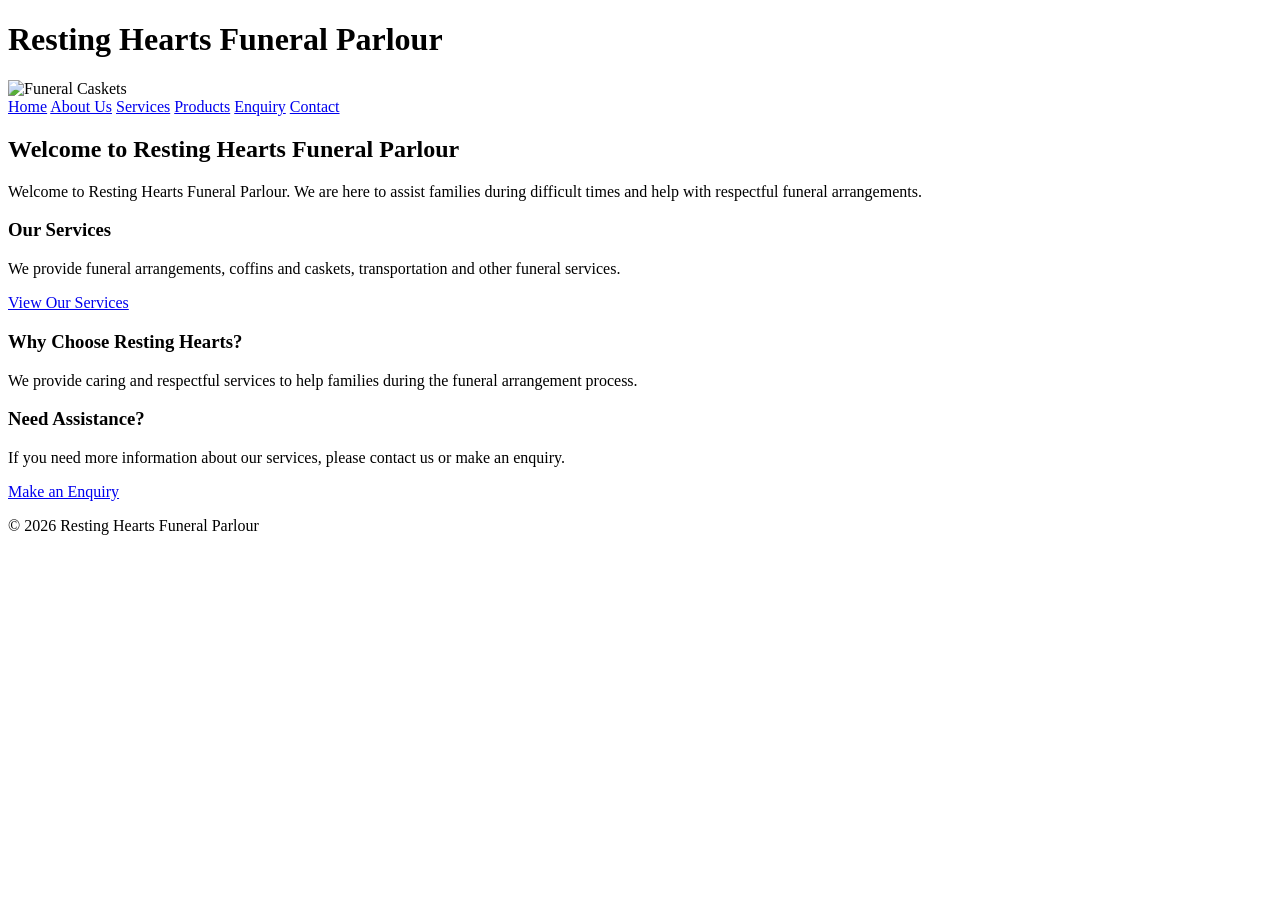
==== index.html @ ae93c055 "added/updated index.html" ====
<!DOCTYPE html>
<html>

<head>
    <meta charset="UTF-8">
    <meta name="viewport" content="width=device-width, initial-scale=1.0">
    <title>Home - Resting Hearts Funeral Parlour</title>
    <link rel="stylesheet" href="CSS/style.css">
</head>

<body>

    <!-- Header -->
    <header>


        <h1>Resting Hearts Funeral Parlour</h1>

        <img src="images/Invercargill+Funeral+Caskets.webp" alt="Funeral Caskets">

        <!-- Navigation -->
        <nav>
            <a href="index.html">Home</a>
            <a href="about.html">About Us</a>
            <a href="services.html">Services</a>
            <a href="products.html">Products</a>
            <a href="enquiry.html">Enquiry</a>
            <a href="contact.html">Contact</a>
        </nav>

    </header>

    <!-- Main content -->
    <main>

        <h2>Welcome to Resting Hearts Funeral Parlour</h2>

        <p>
            Welcome to Resting Hearts Funeral Parlour.
            We are here to assist families during difficult
            times and help with respectful funeral arrangements.
        </p>

        <h3>Our Services</h3>

        <p>
            We provide funeral arrangements, coffins and caskets,
            transportation and other funeral services.
        </p>

        <a href="services.html">View Our Services</a>

        <h3>Why Choose Resting Hearts?</h3>

        <p>
            We provide caring and respectful services to help
            families during the funeral arrangement process.
        </p>

        <h3>Need Assistance?</h3>

        <p>
            If you need more information about our services,
            please contact us or make an enquiry.
        </p>

        <a href="enquiry.html">Make an Enquiry</a>

    </main>

    <!-- Footer -->
    <footer>

        <p>
            &copy; 2026 Resting Hearts Funeral Parlour
        </p>

    </footer>

</body>

</html>
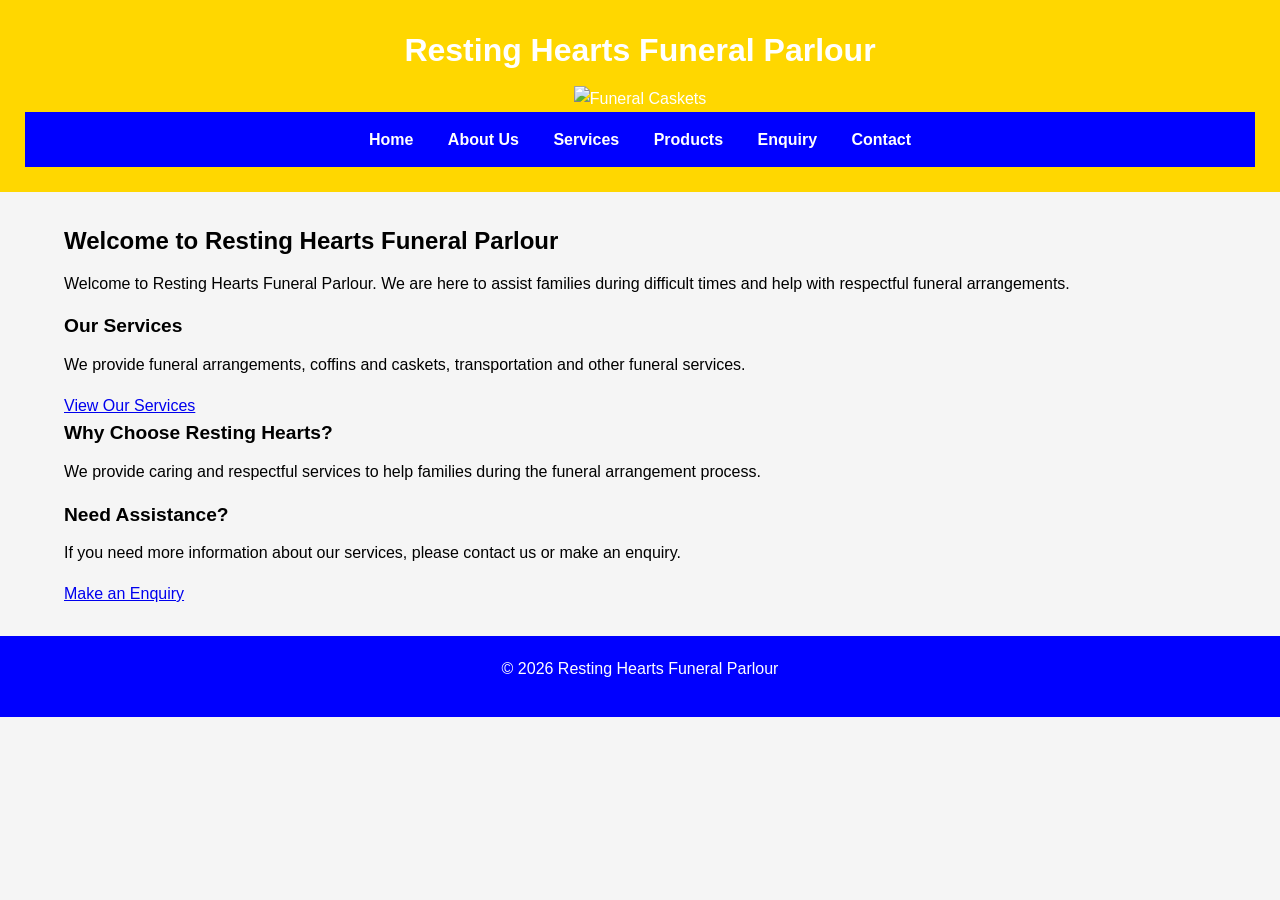
==== commit 551c6c2f: "Updated index.html" ====
--- a/index.html
+++ b/index.html
@@ -21,7 +21,7 @@
         <!-- Navigation -->
         <nav>
             <a href="index.html">Home</a>
-            <a href="about.html">About Us</a>
+            <a href="about_us.html">About Us</a>
             <a href="services.html">Services</a>
             <a href="products.html">Products</a>
             <a href="enquiry.html">Enquiry</a>
@@ -79,4 +79,4 @@
 
 </body>
 
-</html>+</html>
--- a/CSS/style.css
+++ b/CSS/style.css
@@ -0,0 +1,230 @@
+/* base styling */
+* {
+    margin: 0;
+    padding: 0;
+    box-sizing: border-box;
+}
+
+
+body {
+    font-family: Arial, sans-serif;
+    font-size: 16px;
+    line-height: 1.6;
+    color: #000000;
+    background-color: #f5f5f5;
+}
+
+/* Header styling */
+header {
+    background-color: #FFD700;
+    color: white;
+    text-align: center;
+    padding: 25px;
+}
+
+header h1 {
+    font-size: 2rem;
+    margin-bottom: 10px;
+}
+
+/* Navigation Bar */
+nav {
+    background-color: #0000FF;
+    text-align: center;
+    padding: 15px;
+}
+
+nav a {
+    color: white;
+    text-decoration: none;
+    margin: 0 15px;
+    font-weight: bold;
+}
+/* Navigation hover effect */
+nav a:hover {
+    text-decoration: underline;
+}
+
+/* Main content */
+main {
+    width: 90%;
+    max-width: 1200px;
+    margin: 30px auto;
+}
+
+/* H1 headings */
+h1 {
+    font-size: 2rem;
+    margin-bottom: 15px;
+}
+/* h2 headings */
+h2 {
+    font-size: 1.5rem;
+    margin-bottom: 10px;
+}
+/* h3 headings */
+h3 {
+    font-size: 1.2rem;
+    margin-bottom: 10px;
+}
+
+/* Paragraphs */
+p {
+    margin-bottom: 15px;
+}
+
+/* Images */
+img {
+    max-width: 100%;
+    height: auto;
+}
+
+/* Sections */
+section {
+    background-color: white;
+    padding: 25px;
+    margin-bottom: 25px;
+    border-radius: 5px;
+    box-shadow: 0 2px 5px #cccccc;
+}
+
+/* Products and services */
+.products,
+.services {
+    display: flex;
+    flex-wrap: wrap;
+    gap: 20px;
+}
+
+/* Card */
+.card {
+    background-color: white;
+    padding: 20px;
+    border: 1px solid #dddddd;
+    border-radius: 5px;
+    flex: 1;
+    min-width: 250px;
+}
+
+/* Buttons */
+button,
+.button {
+    background-color: #333333;
+    color: white;
+    padding: 10px 20px;
+    border: none;
+    border-radius: 5px;
+    text-decoration: none;
+    cursor: pointer;
+}
+/* Button hover effect */
+button:hover,
+.button:hover {
+    background-color: #555555;
+}
+
+/* Form */
+form {
+    background-color: white;
+    padding: 25px;
+    border-radius: 5px;
+}
+/* Labels */
+label {
+    display: block;
+    margin-bottom: 5px;
+    font-weight: bold;
+}
+/* Form input styling */
+input,
+textarea,
+select {
+    width: 100%;
+    padding: 10px;
+    margin-bottom: 15px;
+    border: 1px solid #cccccc;
+    border-radius: 4px;
+    font-size: 1rem;
+}
+
+input:focus,
+textarea:focus,
+select:focus {
+    outline: 2px solid #777777;
+}
+
+/* Footer styling */
+footer {
+    background-color: #0000FF;
+    color: white;
+    text-align: center;
+    padding: 20px;
+    margin-top: 30px;
+}
+
+
+/* Responsive navigation */
+@media screen and (max-width: 768px) {
+
+    nav a {
+        display: block;
+        margin: 8px;
+    }
+
+    main {
+        width: 95%;
+    }
+
+    .products,
+    .services {
+        flex-direction: column;
+    }
+
+    .card {
+        width: 100%;
+    }
+
+    header h1 {
+        font-size: 1.7rem;
+    }
+}
+
+/* Mobile phone styling */
+@media screen and (max-width: 480px) {
+
+
+
+    header {
+        padding: 20px 10px;
+    }
+
+    header h1 {
+        font-size: 1.5rem;
+    }
+
+    nav {
+        padding: 10px;
+    }
+
+    main {
+        width: 95%;
+        margin: 20px auto;
+    }
+
+    section {
+        padding: 15px;
+    }
+
+    h1 {
+        font-size: 1.6rem;
+    }
+
+    h2 {
+        font-size: 1.3rem;
+    }
+    
+
+    .card {
+        min-width: 100%;
+    }
+}
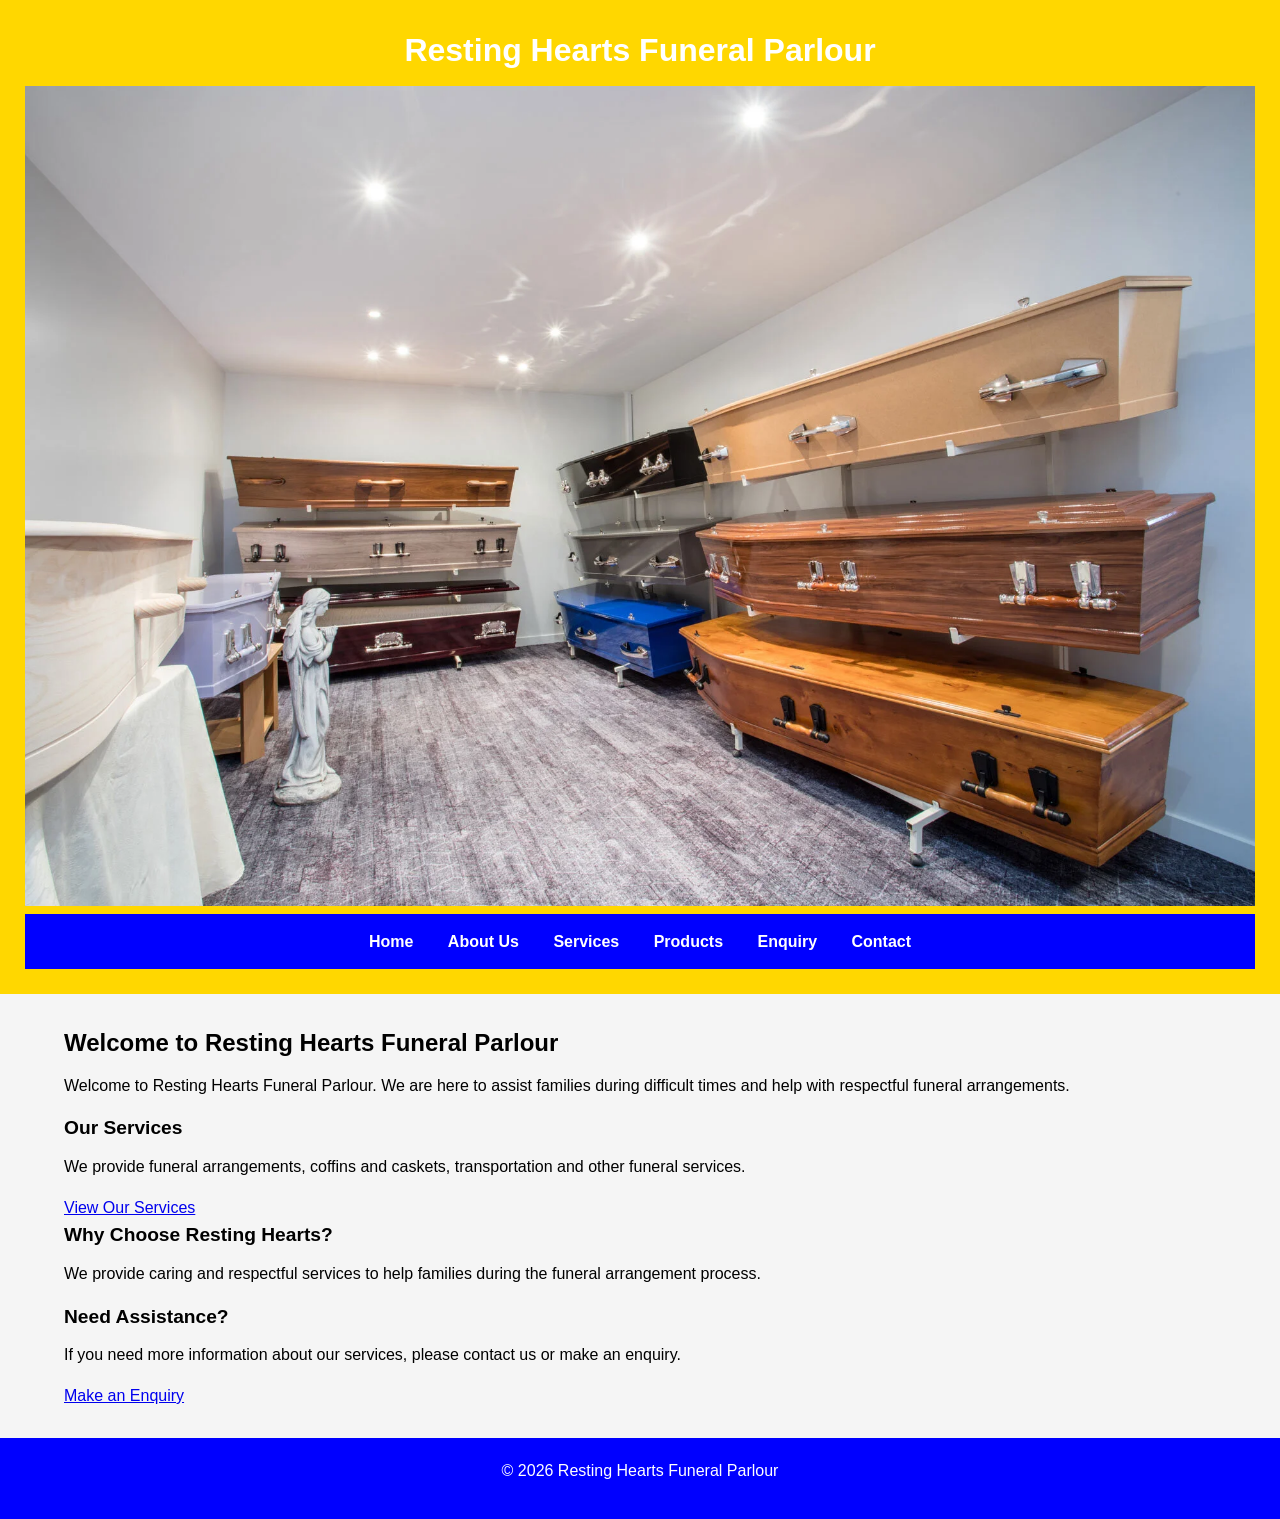
==== commit 489e281f: "initial commit" ====
--- a/index.html
+++ b/index.html
@@ -1,82 +1,82 @@
-<!DOCTYPE html>
-<html>
-
-<head>
-    <meta charset="UTF-8">
-    <meta name="viewport" content="width=device-width, initial-scale=1.0">
-    <title>Home - Resting Hearts Funeral Parlour</title>
-    <link rel="stylesheet" href="CSS/style.css">
-</head>
-
-<body>
-
-    <!-- Header -->
-    <header>
-
-
-        <h1>Resting Hearts Funeral Parlour</h1>
-
-        <img src="images/Invercargill+Funeral+Caskets.webp" alt="Funeral Caskets">
-
-        <!-- Navigation -->
-        <nav>
-            <a href="index.html">Home</a>
-            <a href="about_us.html">About Us</a>
-            <a href="services.html">Services</a>
-            <a href="products.html">Products</a>
-            <a href="enquiry.html">Enquiry</a>
-            <a href="contact.html">Contact</a>
-        </nav>
-
-    </header>
-
-    <!-- Main content -->
-    <main>
-
-        <h2>Welcome to Resting Hearts Funeral Parlour</h2>
-
-        <p>
-            Welcome to Resting Hearts Funeral Parlour.
-            We are here to assist families during difficult
-            times and help with respectful funeral arrangements.
-        </p>
-
-        <h3>Our Services</h3>
-
-        <p>
-            We provide funeral arrangements, coffins and caskets,
-            transportation and other funeral services.
-        </p>
-
-        <a href="services.html">View Our Services</a>
-
-        <h3>Why Choose Resting Hearts?</h3>
-
-        <p>
-            We provide caring and respectful services to help
-            families during the funeral arrangement process.
-        </p>
-
-        <h3>Need Assistance?</h3>
-
-        <p>
-            If you need more information about our services,
-            please contact us or make an enquiry.
-        </p>
-
-        <a href="enquiry.html">Make an Enquiry</a>
-
-    </main>
-
-    <!-- Footer -->
-    <footer>
-
-        <p>
-            &copy; 2026 Resting Hearts Funeral Parlour
-        </p>
-
-    </footer>
-
-</body>
-
-</html>
+<!DOCTYPE html>
+<html>
+
+<head>
+    <meta charset="UTF-8">
+    <meta name="viewport" content="width=device-width, initial-scale=1.0">
+    <title>Home - Resting Hearts Funeral Parlour</title>
+    <link rel="stylesheet" href="CSS/style.css">
+</head>
+
+<body>
+
+    <!-- Header -->
+    <header>
+
+
+        <h1>Resting Hearts Funeral Parlour</h1>
+
+        <img src="images/Invercargill+Funeral+Caskets.webp" alt="Funeral Caskets">
+
+        <!-- Navigation -->
+        <nav>
+            <a href="index.html">Home</a>
+            <a href="about_us.html">About Us</a>
+            <a href="services.html">Services</a>
+            <a href="products.html">Products</a>
+            <a href="enquiry.html">Enquiry</a>
+            <a href="contact.html">Contact</a>
+        </nav>
+
+    </header>
+
+    <!-- Main content -->
+    <main>
+
+        <h2>Welcome to Resting Hearts Funeral Parlour</h2>
+
+        <p>
+            Welcome to Resting Hearts Funeral Parlour.
+            We are here to assist families during difficult
+            times and help with respectful funeral arrangements.
+        </p>
+
+        <h3>Our Services</h3>
+
+        <p>
+            We provide funeral arrangements, coffins and caskets,
+            transportation and other funeral services.
+        </p>
+
+        <a href="services.html">View Our Services</a>
+
+        <h3>Why Choose Resting Hearts?</h3>
+
+        <p>
+            We provide caring and respectful services to help
+            families during the funeral arrangement process.
+        </p>
+
+        <h3>Need Assistance?</h3>
+
+        <p>
+            If you need more information about our services,
+            please contact us or make an enquiry.
+        </p>
+
+        <a href="enquiry.html">Make an Enquiry</a>
+
+    </main>
+
+    <!-- Footer -->
+    <footer>
+
+        <p>
+            &copy; 2026 Resting Hearts Funeral Parlour
+        </p>
+
+    </footer>
+
+</body>
+
+</html>
--- a/CSS/style.css
+++ b/CSS/style.css
@@ -1,3 +1,4 @@
+
 /* base styling */
 * {
     margin: 0;
@@ -227,4 +228,4 @@
     .card {
         min-width: 100%;
     }
-}
+}
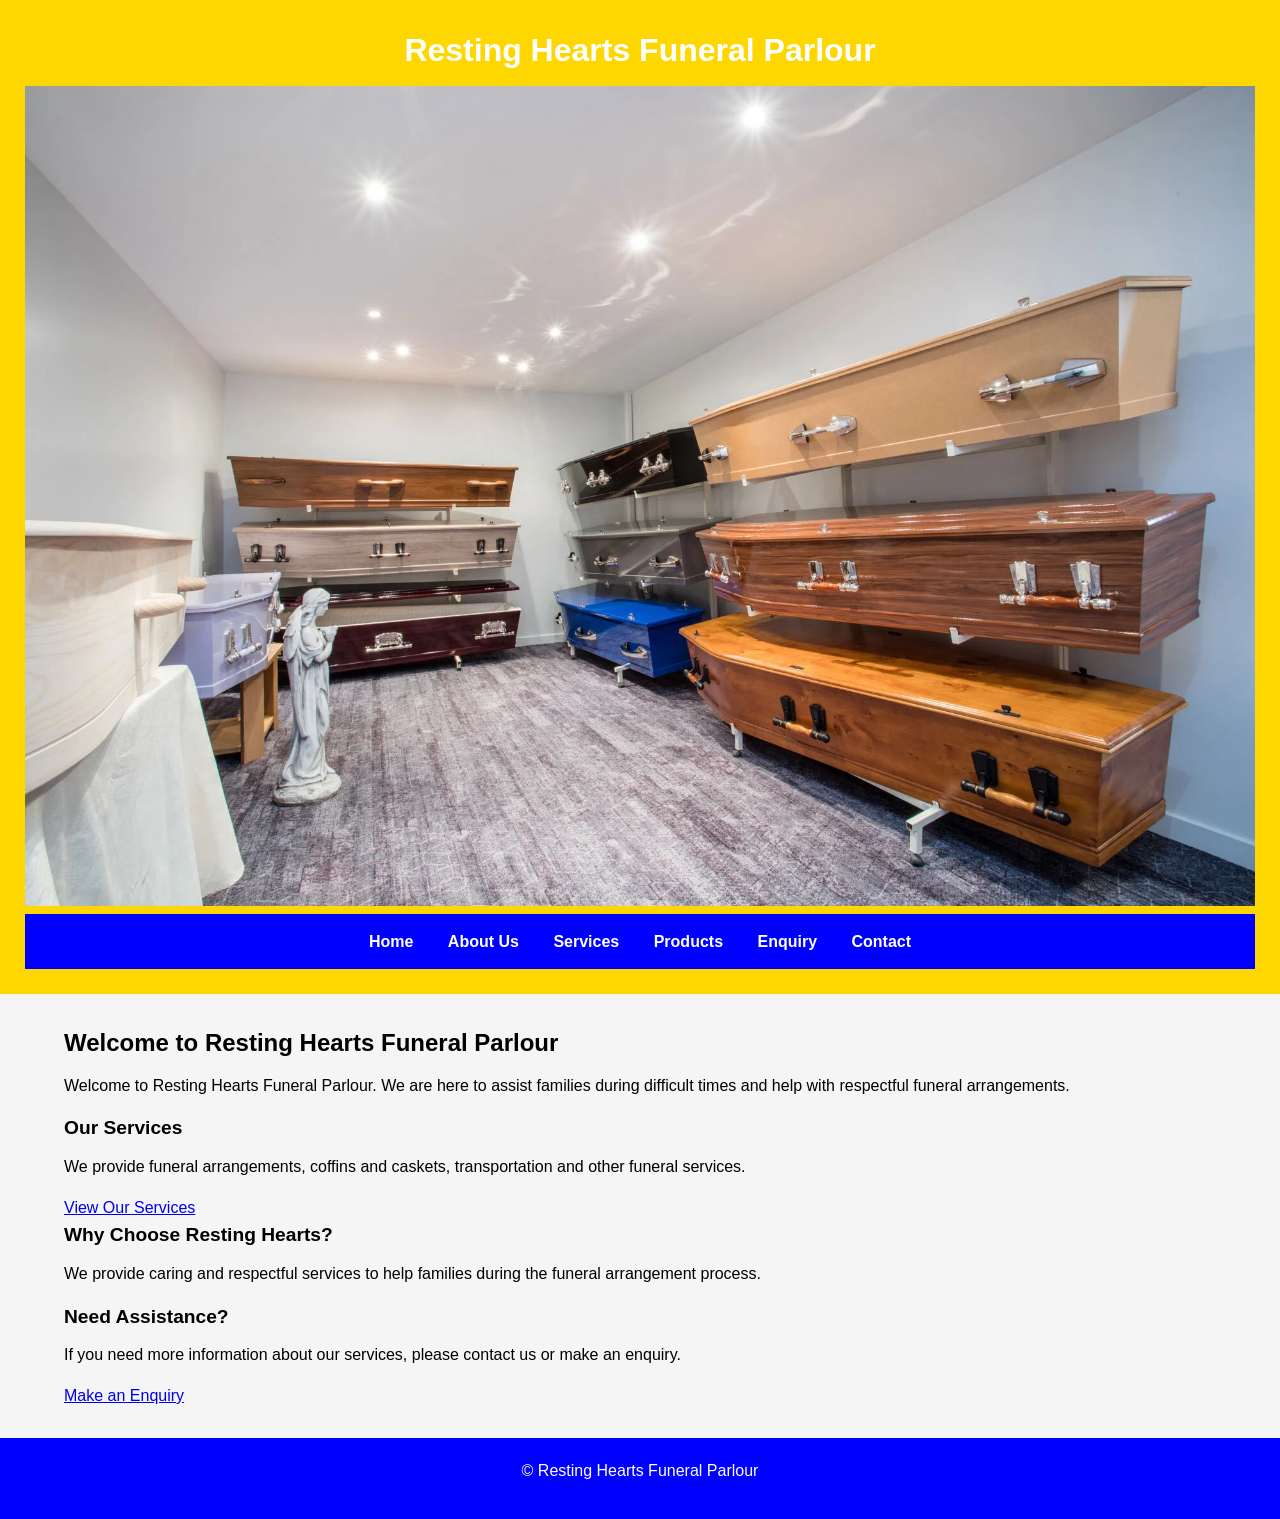
==== commit 52bbe7a9: "Updated index.html" ====
--- a/index.html
+++ b/index.html
@@ -1,82 +1,86 @@
-<!DOCTYPE html>
-<html>
-
-<head>
-    <meta charset="UTF-8">
-    <meta name="viewport" content="width=device-width, initial-scale=1.0">
-    <title>Home - Resting Hearts Funeral Parlour</title>
-    <link rel="stylesheet" href="CSS/style.css">
-</head>
-
-<body>
-
-    <!-- Header -->
-    <header>
-
-
-        <h1>Resting Hearts Funeral Parlour</h1>
-
-        <img src="images/Invercargill+Funeral+Caskets.webp" alt="Funeral Caskets">
-
-        <!-- Navigation -->
-        <nav>
-            <a href="index.html">Home</a>
-            <a href="about_us.html">About Us</a>
-            <a href="services.html">Services</a>
-            <a href="products.html">Products</a>
-            <a href="enquiry.html">Enquiry</a>
-            <a href="contact.html">Contact</a>
-        </nav>
-
-    </header>
-
-    <!-- Main content -->
-    <main>
-
-        <h2>Welcome to Resting Hearts Funeral Parlour</h2>
-
-        <p>
-            Welcome to Resting Hearts Funeral Parlour.
-            We are here to assist families during difficult
-            times and help with respectful funeral arrangements.
-        </p>
-
-        <h3>Our Services</h3>
-
-        <p>
-            We provide funeral arrangements, coffins and caskets,
-            transportation and other funeral services.
-        </p>
-
-        <a href="services.html">View Our Services</a>
-
-        <h3>Why Choose Resting Hearts?</h3>
-
-        <p>
-            We provide caring and respectful services to help
-            families during the funeral arrangement process.
-        </p>
-
-        <h3>Need Assistance?</h3>
-
-        <p>
-            If you need more information about our services,
-            please contact us or make an enquiry.
-        </p>
-
-        <a href="enquiry.html">Make an Enquiry</a>
-
-    </main>
-
-    <!-- Footer -->
-    <footer>
-
-        <p>
-            &copy; 2026 Resting Hearts Funeral Parlour
-        </p>
-
-    </footer>
-
-</body>
-
-</html>+<!DOCTYPE html>
+<html>
+
+<head>
+    <meta charset="UTF-8">
+    <meta name="viewport" content="width=device-width, initial-scale=1.0">
+    <title>Home - Resting Hearts Funeral Parlour</title>
+    <meta name="description" content="Resting Hearts Funeral Parlour - caring funeral dignity with dignity">
+    <link rel="icon" href="images/OIP.webp" type="image/webp">
+    <link rel="stylesheet" href="CSS/style.css">
+</head>
+
+<body>
+
+    <!-- Header -->
+    <header>
+
+
+        <h1>Resting Hearts Funeral Parlour</h1>
+
+        <img src="images/Invercargill+Funeral+Caskets.webp" alt="Funeral Caskets">
+
+        <!-- Navigation -->
+        <nav>
+            <a href="index.html">Home</a>
+            <a href="about_us.html">About Us</a>
+            <a href="services.html">Services</a>
+            <a href="products.html">Products</a>
+            <a href="enquiry.html">Enquiry</a>
+            <a href="contact.html">Contact</a>
+        </nav>
+
+    </header>
+
+    <!-- Main content -->
+    <main>
+
+        <h2>Welcome to Resting Hearts Funeral Parlour</h2>
+
+        <p>
+            Welcome to Resting Hearts Funeral Parlour.
+            We are here to assist families during difficult
+            times and help with respectful funeral arrangements.
+        </p>
+
+        <h3>Our Services</h3>
+
+        <p>
+            We provide funeral arrangements, coffins and caskets,
+            transportation and other funeral services.
+        </p>
+
+        <a href="services.html">View Our Services</a>
+
+        <h3>Why Choose Resting Hearts?</h3>
+
+        <p>
+            We provide caring and respectful services to help
+            families during the funeral arrangement process.
+        </p>
+
+        <h3>Need Assistance?</h3>
+
+        <p>
+            If you need more information about our services,
+            please contact us or make an enquiry.
+        </p>
+
+        <a href="enquiry.html">Make an Enquiry</a>
+
+    </main>
+
+    <!-- Footer -->
+    <footer>
+
+        <p>
+            &copy; <span id="year"></span> Resting Hearts Funeral Parlour
+        </p>
+
+    </footer>
+
+    <script src="JS/Main.JS"></script>
+
+</body>
+
+</html>
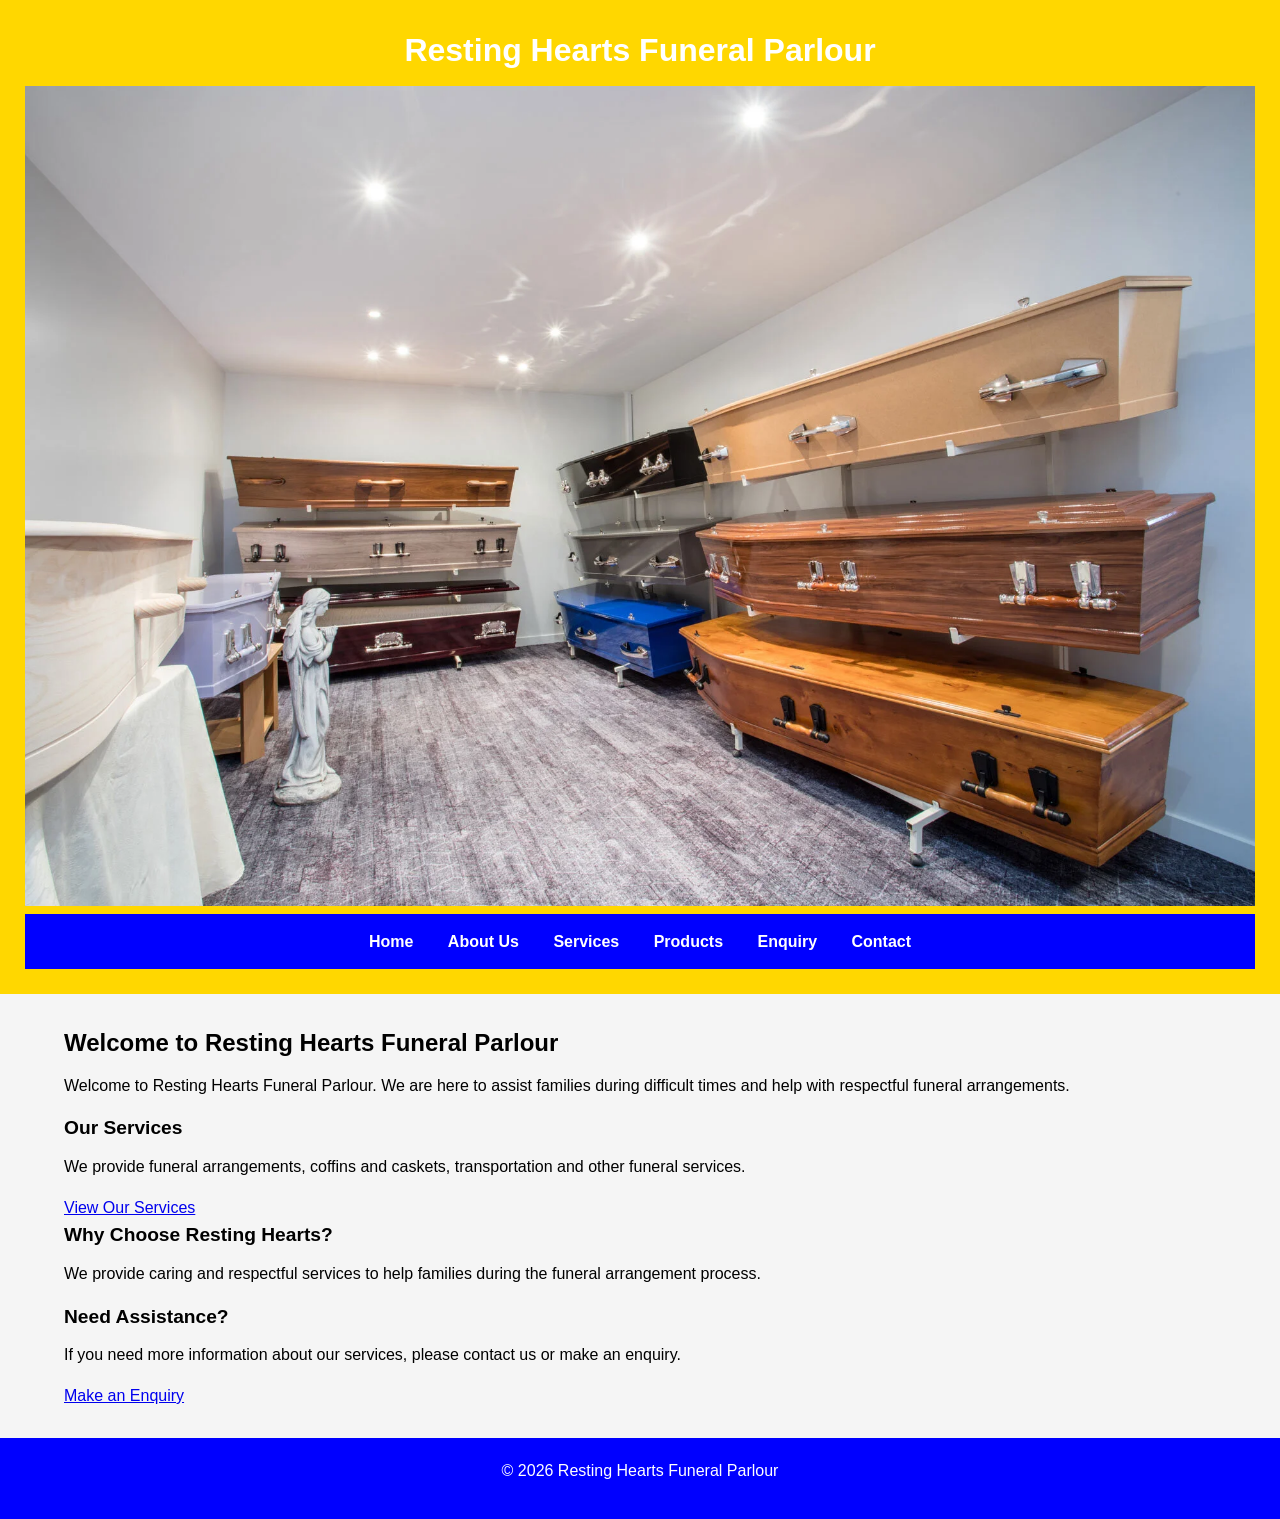
==== commit c58e604a: "MY_PROJECT" ====
--- a/index.html
+++ b/index.html
@@ -1,86 +1,86 @@
-<!DOCTYPE html>
-<html>
-
-<head>
-    <meta charset="UTF-8">
-    <meta name="viewport" content="width=device-width, initial-scale=1.0">
-    <title>Home - Resting Hearts Funeral Parlour</title>
-    <meta name="description" content="Resting Hearts Funeral Parlour - caring funeral dignity with dignity">
-    <link rel="icon" href="images/OIP.webp" type="image/webp">
-    <link rel="stylesheet" href="CSS/style.css">
-</head>
-
-<body>
-
-    <!-- Header -->
-    <header>
-
-
-        <h1>Resting Hearts Funeral Parlour</h1>
-
-        <img src="images/Invercargill+Funeral+Caskets.webp" alt="Funeral Caskets">
-
-        <!-- Navigation -->
-        <nav>
-            <a href="index.html">Home</a>
-            <a href="about_us.html">About Us</a>
-            <a href="services.html">Services</a>
-            <a href="products.html">Products</a>
-            <a href="enquiry.html">Enquiry</a>
-            <a href="contact.html">Contact</a>
-        </nav>
-
-    </header>
-
-    <!-- Main content -->
-    <main>
-
-        <h2>Welcome to Resting Hearts Funeral Parlour</h2>
-
-        <p>
-            Welcome to Resting Hearts Funeral Parlour.
-            We are here to assist families during difficult
-            times and help with respectful funeral arrangements.
-        </p>
-
-        <h3>Our Services</h3>
-
-        <p>
-            We provide funeral arrangements, coffins and caskets,
-            transportation and other funeral services.
-        </p>
-
-        <a href="services.html">View Our Services</a>
-
-        <h3>Why Choose Resting Hearts?</h3>
-
-        <p>
-            We provide caring and respectful services to help
-            families during the funeral arrangement process.
-        </p>
-
-        <h3>Need Assistance?</h3>
-
-        <p>
-            If you need more information about our services,
-            please contact us or make an enquiry.
-        </p>
-
-        <a href="enquiry.html">Make an Enquiry</a>
-
-    </main>
-
-    <!-- Footer -->
-    <footer>
-
-        <p>
-            &copy; <span id="year"></span> Resting Hearts Funeral Parlour
-        </p>
-
-    </footer>
-
-    <script src="JS/Main.JS"></script>
-
-</body>
-
-</html>
+<!DOCTYPE html>
+<html>
+
+<head>
+    <meta charset="UTF-8">
+    <meta name="viewport" content="width=device-width, initial-scale=1.0">
+    <title>Home - Resting Hearts Funeral Parlour</title>
+    <meta name="description" content="Resting Hearts Funeral Parlour - caring funeral dignity with dignity">
+    <link rel="icon" href="images/OIP.webp" type="image/webp">
+    <link rel="stylesheet" href="CSS/style.css">
+</head>
+
+<body>
+
+    <!-- Header -->
+    <header>
+
+
+        <h1>Resting Hearts Funeral Parlour</h1>
+
+        <img src="images/Invercargill+Funeral+Caskets.webp" alt="Funeral Caskets">
+
+        <!-- Navigation -->
+        <nav>
+            <a href="index.html">Home</a>
+            <a href="about_us.html">About Us</a>
+            <a href="services.html">Services</a>
+            <a href="products.html">Products</a>
+            <a href="enquiry.html">Enquiry</a>
+            <a href="contact.html">Contact</a>
+        </nav>
+
+    </header>
+
+    <!-- Main content -->
+    <main>
+
+        <h2>Welcome to Resting Hearts Funeral Parlour</h2>
+
+        <p>
+            Welcome to Resting Hearts Funeral Parlour.
+            We are here to assist families during difficult
+            times and help with respectful funeral arrangements.
+        </p>
+
+        <h3>Our Services</h3>
+
+        <p>
+            We provide funeral arrangements, coffins and caskets,
+            transportation and other funeral services.
+        </p>
+
+        <a href="services.html">View Our Services</a>
+
+        <h3>Why Choose Resting Hearts?</h3>
+
+        <p>
+            We provide caring and respectful services to help
+            families during the funeral arrangement process.
+        </p>
+
+        <h3>Need Assistance?</h3>
+
+        <p>
+            If you need more information about our services,
+            please contact us or make an enquiry.
+        </p>
+
+        <a href="enquiry.html">Make an Enquiry</a>
+
+    </main>
+
+    <!-- Footer -->
+    <footer>
+
+        <p>
+            &copy; <span id="year"></span> Resting Hearts Funeral Parlour
+        </p>
+
+    </footer>
+
+    <script src="JS/Main.JS"></script>
+
+</body>
+
+</html>
